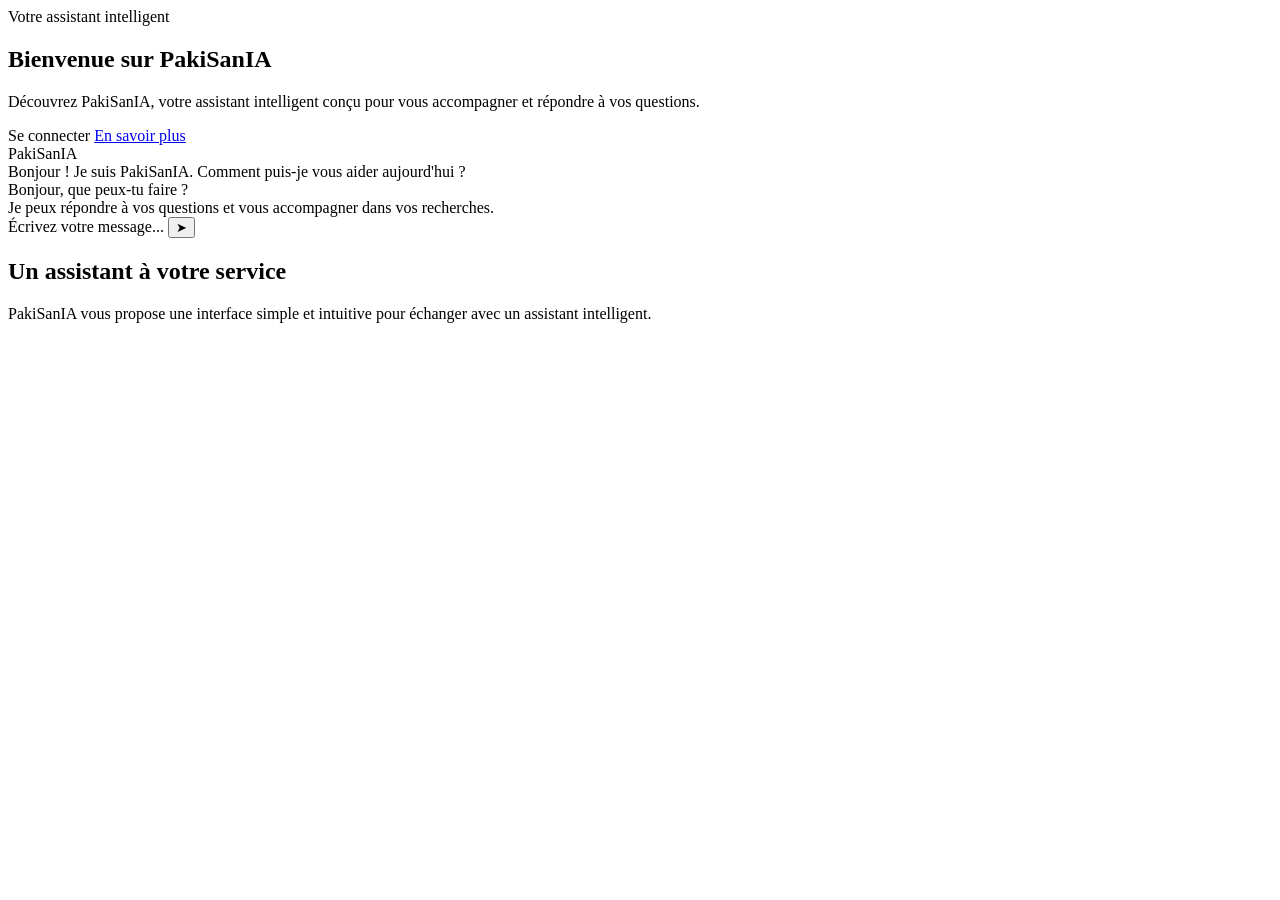
==== src/main/resources/templates/index.html @ 0460c702 "full update" ====
<!DOCTYPE html>
<html lang="fr" xmlns:th="http://www.thymeleaf.org"
      th:replace="~{base :: layout(~{::content})}">

<section th:fragment="content" class="home-page">

    <div class="hero-container">

        <div class="hero-content">

            <span class="hero-label">
                Votre assistant intelligent
            </span>

            <h1>
                Bienvenue sur <span>PakiSanIA</span>
            </h1>

            <p class="hero-description">
                Découvrez PakiSanIA, votre assistant intelligent
                conçu pour vous accompagner et répondre à vos questions.
            </p>

            <div class="hero-buttons">

                <a th:href="@{/connexion}" class="btn-primary-custom">
                    Se connecter
                </a>

                <a href="#presentation" class="btn-secondary-custom">
                    En savoir plus
                </a>

            </div>

        </div>

        <div class="hero-card">

            <div class="chat-card-header">
                <div class="status-indicator"></div>
                <span>PakiSanIA</span>
            </div>

            <div class="chat-content">

                <div class="message message-bot">
                    Bonjour ! Je suis PakiSanIA.
                    Comment puis-je vous aider aujourd'hui ?
                </div>

                <div class="message message-user">
                    Bonjour, que peux-tu faire ?
                </div>

                <div class="message message-bot">
                    Je peux répondre à vos questions et vous accompagner
                    dans vos recherches.
                </div>

            </div>

            <div class="chat-input">
                <span>Écrivez votre message...</span>
                <button type="button" aria-label="Envoyer">➤</button>
            </div>

        </div>

    </div>

    <section id="presentation" class="presentation-section">

        <h2>Un assistant à votre service</h2>

        <p>
            PakiSanIA vous propose une interface simple et intuitive
            pour échanger avec un assistant intelligent.
        </p>

    </section>

</section>

</html>
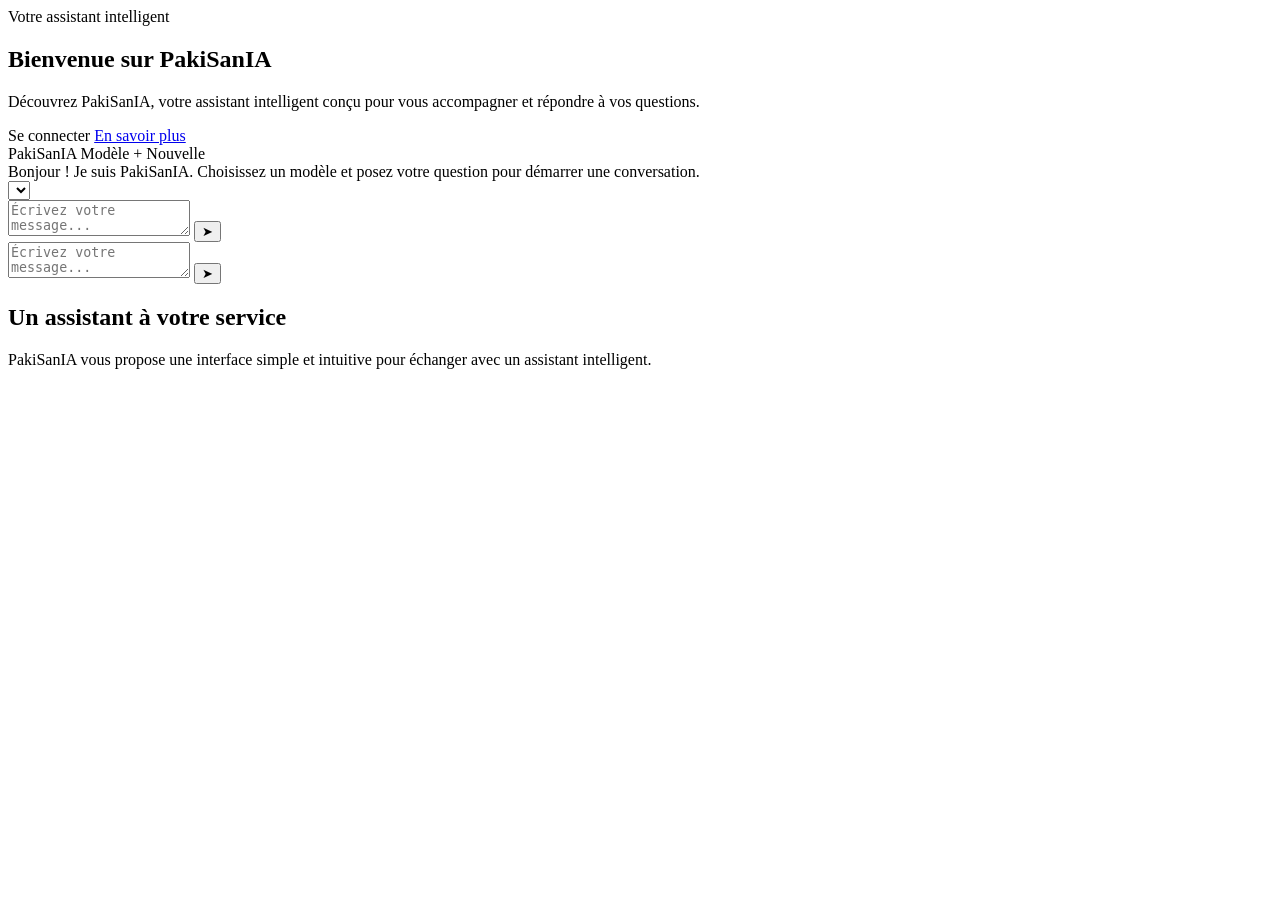
==== commit 309c31cd: "fin seance 2" ====
--- a/src/main/resources/templates/index.html
+++ b/src/main/resources/templates/index.html
@@ -40,30 +40,66 @@
             <div class="chat-card-header">
                 <div class="status-indicator"></div>
                 <span>PakiSanIA</span>
+                <span class="chat-model" th:if="${conversation != null}"
+                      th:text="${conversation.modeleIA.nom}">Modèle</span>
+                <a th:if="${conversation != null}" th:href="@{/}"
+                   class="chat-new">+ Nouvelle</a>
             </div>
 
             <div class="chat-content">
 
-                <div class="message message-bot">
+                <!-- Aucune conversation : message d'accueil -->
+                <div class="message message-bot" th:if="${conversation == null}">
                     Bonjour ! Je suis PakiSanIA.
-                    Comment puis-je vous aider aujourd'hui ?
+                    Choisissez un modèle et posez votre question pour démarrer une conversation.
                 </div>
 
-                <div class="message message-user">
-                    Bonjour, que peux-tu faire ?
-                </div>
-
-                <div class="message message-bot">
-                    Je peux répondre à vos questions et vous accompagner
-                    dans vos recherches.
+                <!-- Conversation en cours -->
+                <div th:each="m : ${messages}"
+                     class="message message-texte"
+                     th:classappend="${m.typeMessage.name() == 'UTILISATEUR'} ? 'message-user' : 'message-bot'"
+                     th:text="${m.contenu}">
                 </div>
 
             </div>
 
-            <div class="chat-input">
-                <span>Écrivez votre message...</span>
-                <button type="button" aria-label="Envoyer">➤</button>
-            </div>
+            <!-- Lancer une conversation -->
+            <form th:if="${conversation == null}"
+                  th:action="@{/conversations}"
+                  method="post"
+                  class="chat-form">
+
+                <select name="idModele" class="chat-select" aria-label="Modèle IA" required>
+                    <option th:each="modele, stat : ${modeles}"
+                            th:value="${modele.id}"
+                            th:text="${modele.nom}"
+                            th:selected="${stat.first}">
+                    </option>
+                </select>
+
+                <div class="chat-input">
+                    <textarea name="prompt" rows="2"
+                              placeholder="Écrivez votre message..."
+                              required></textarea>
+                    <button type="submit" aria-label="Envoyer">➤</button>
+                </div>
+
+            </form>
+
+            <!-- Envoyer un nouveau message dans la conversation -->
+            <form th:if="${conversation != null}"
+                  th:action="@{/conversations/{id}/messages(id=${conversation.id})}"
+                  method="post"
+                  class="chat-form">
+
+                <div class="chat-input">
+                    <textarea name="prompt" rows="2"
+                              placeholder="Écrivez votre message..."
+                              required></textarea>
+                    <button type="submit" aria-label="Envoyer">➤</button>
+                </div>
+
+            </form>
 
         </div>
 
